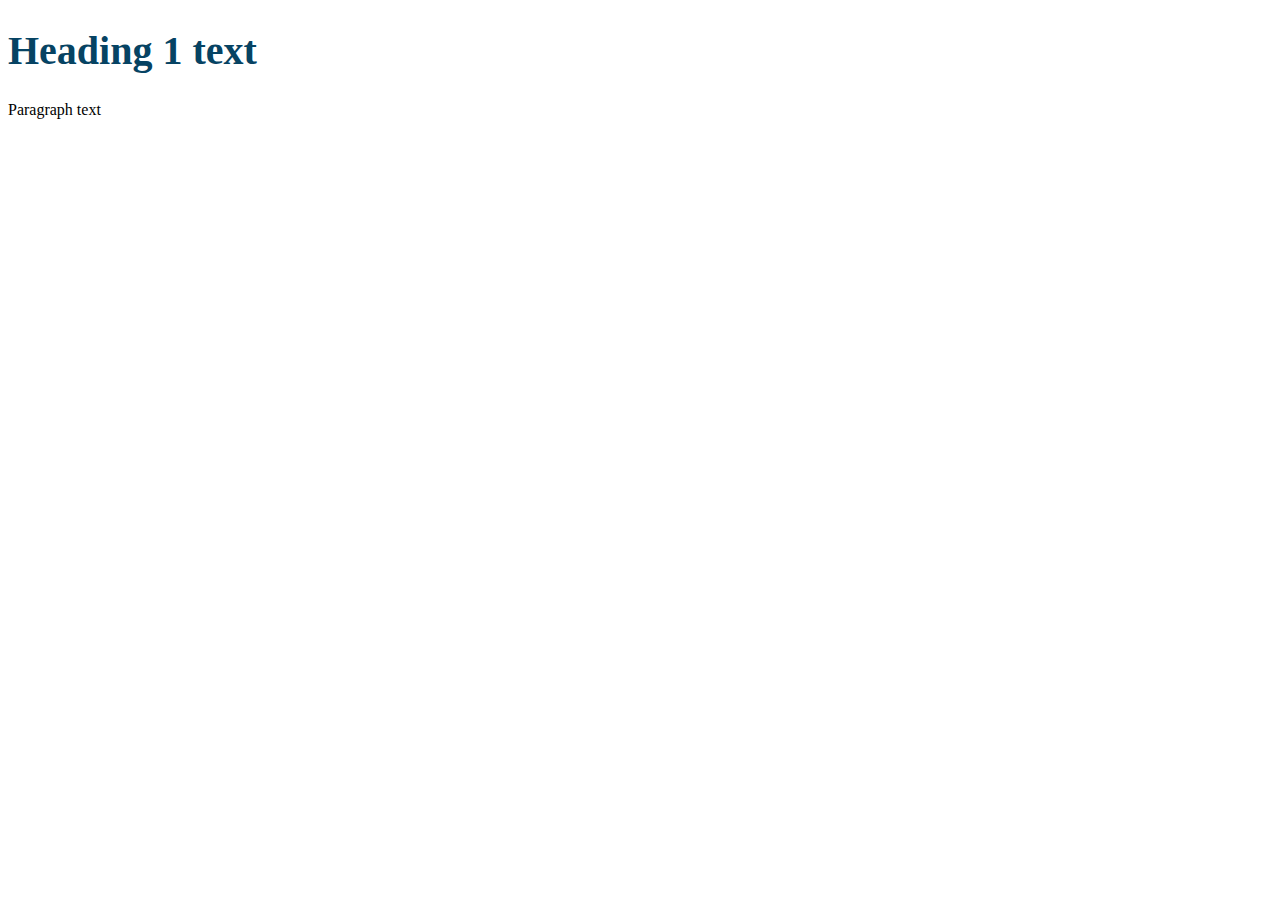
==== first-page/index.html @ 103213a4 "Initial commit" ====
<!doctype html>
<html>
  <head>
    <meta charset="utf-8">
    <title>First Website</title>
    <link rel="stylesheet" href="styles.css">
  </head>
  <body>
    <!--comment example-->
    <h1>Heading 1 text</h1>
    <p>
      Paragraph text
    </p>
  </body>
</html>
---- first-page/styles.css ----
h1 {
    font-size: 40px;
    color: #064363;
  }
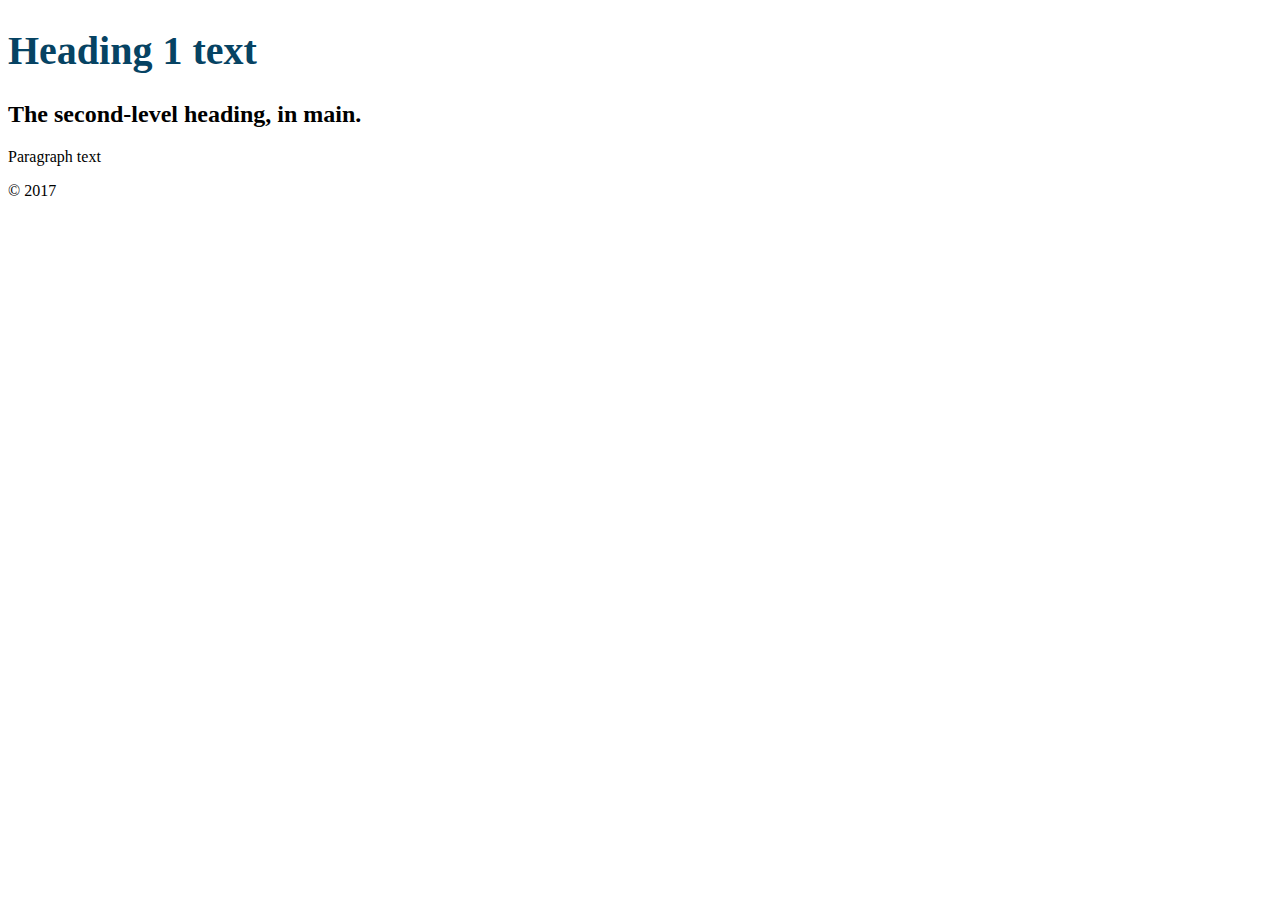
==== commit 0d10c765: "basic structures" ====
--- a/first-page/index.html
+++ b/first-page/index.html
@@ -3,13 +3,23 @@
   <head>
     <meta charset="utf-8">
     <title>First Website</title>
-    <link rel="stylesheet" href="styles.css">
+    <link rel="stylesheet" href="styles/styles.css">
   </head>
   <body>
     <!--comment example-->
-    <h1>Heading 1 text</h1>
-    <p>
-      Paragraph text
-    </p>
+    <header>
+      <h1>Heading 1 text</h1>
+    </header>
+    <main>
+      <h2>The second-level heading, in main.</h2>
+      <p>
+        Paragraph text
+      </p>
+    </main>
+    <footer>
+      <p>
+        &copy; 2017
+      </p>
+    </footer>
   </body>
 </html>
--- a/first-page/styles/styles.css
+++ b/first-page/styles/styles.css
@@ -0,0 +1,4 @@
+h1 {
+  font-size: 40px;
+  color: #064363;
+}
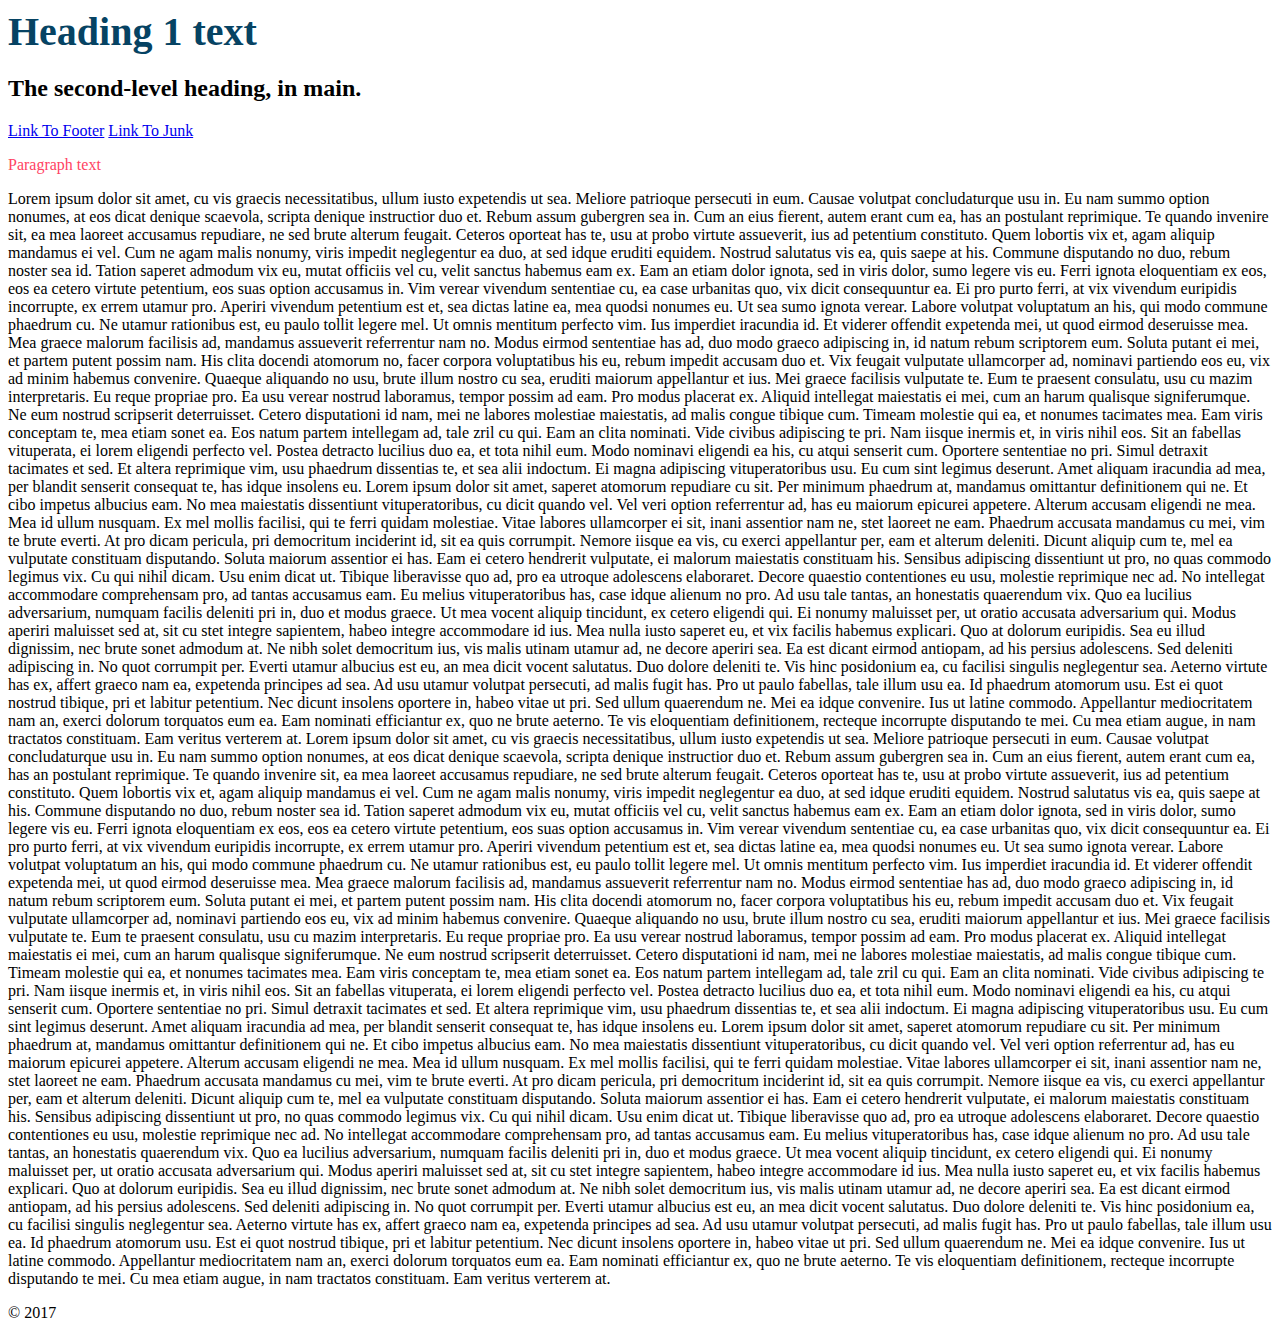
==== commit a63ba565: "IDs and linking" ====
--- a/first-page/index.html
+++ b/first-page/index.html
@@ -12,11 +12,89 @@
     </header>
     <main>
       <h2>The second-level heading, in main.</h2>
-      <p>
+      <a href="#footer">Link To Footer</a>
+      <a href="#long-text">Link To Junk</a>
+      <p id="main-text">
         Paragraph text
       </p>
+      <p id="long-text">
+        Lorem ipsum dolor sit amet, cu vis graecis necessitatibus, ullum iusto expetendis ut sea. Meliore patrioque persecuti in eum. Causae volutpat concludaturque usu in. Eu nam summo option nonumes, at eos dicat denique scaevola, scripta denique instructior duo et. Rebum assum gubergren sea in. Cum an eius fierent, autem erant cum ea, has an postulant reprimique.
+
+Te quando invenire sit, ea mea laoreet accusamus repudiare, ne sed brute alterum feugait. Ceteros oporteat has te, usu at probo virtute assueverit, ius ad petentium constituto. Quem lobortis vix et, agam aliquip mandamus ei vel. Cum ne agam malis nonumy, viris impedit neglegentur ea duo, at sed idque eruditi equidem. Nostrud salutatus vis ea, quis saepe at his. Commune disputando no duo, rebum noster sea id. Tation saperet admodum vix eu, mutat officiis vel cu, velit sanctus habemus eam ex.
+
+Eam an etiam dolor ignota, sed in viris dolor, sumo legere vis eu. Ferri ignota eloquentiam ex eos, eos ea cetero virtute petentium, eos suas option accusamus in. Vim verear vivendum sententiae cu, ea case urbanitas quo, vix dicit consequuntur ea. Ei pro purto ferri, at vix vivendum euripidis incorrupte, ex errem utamur pro. Aperiri vivendum petentium est et, sea dictas latine ea, mea quodsi nonumes eu.
+
+Ut sea sumo ignota verear. Labore volutpat voluptatum an his, qui modo commune phaedrum cu. Ne utamur rationibus est, eu paulo tollit legere mel. Ut omnis mentitum perfecto vim.
+
+Ius imperdiet iracundia id. Et viderer offendit expetenda mei, ut quod eirmod deseruisse mea. Mea graece malorum facilisis ad, mandamus assueverit referrentur nam no. Modus eirmod sententiae has ad, duo modo graeco adipiscing in, id natum rebum scriptorem eum. Soluta putant ei mei, et partem putent possim nam.
+
+His clita docendi atomorum no, facer corpora voluptatibus his eu, rebum impedit accusam duo et. Vix feugait vulputate ullamcorper ad, nominavi partiendo eos eu, vix ad minim habemus convenire. Quaeque aliquando no usu, brute illum nostro cu sea, eruditi maiorum appellantur et ius. Mei graece facilisis vulputate te.
+
+Eum te praesent consulatu, usu cu mazim interpretaris. Eu reque propriae pro. Ea usu verear nostrud laboramus, tempor possim ad eam. Pro modus placerat ex. Aliquid intellegat maiestatis ei mei, cum an harum qualisque signiferumque.
+
+Ne eum nostrud scripserit deterruisset. Cetero disputationi id nam, mei ne labores molestiae maiestatis, ad malis congue tibique cum. Timeam molestie qui ea, et nonumes tacimates mea. Eam viris conceptam te, mea etiam sonet ea. Eos natum partem intellegam ad, tale zril cu qui.
+
+Eam an clita nominati. Vide civibus adipiscing te pri. Nam iisque inermis et, in viris nihil eos. Sit an fabellas vituperata, ei lorem eligendi perfecto vel. Postea detracto lucilius duo ea, et tota nihil eum. Modo nominavi eligendi ea his, cu atqui senserit cum. Oportere sententiae no pri.
+
+Simul detraxit tacimates et sed. Et altera reprimique vim, usu phaedrum dissentias te, et sea alii indoctum. Ei magna adipiscing vituperatoribus usu. Eu cum sint legimus deserunt. Amet aliquam iracundia ad mea, per blandit senserit consequat te, has idque insolens eu. Lorem ipsum dolor sit amet, saperet atomorum repudiare cu sit. Per minimum phaedrum at, mandamus omittantur definitionem qui ne. Et cibo impetus albucius eam. No mea maiestatis dissentiunt vituperatoribus, cu dicit quando vel. Vel veri option referrentur ad, has eu maiorum epicurei appetere. Alterum accusam eligendi ne mea.
+
+Mea id ullum nusquam. Ex mel mollis facilisi, qui te ferri quidam molestiae. Vitae labores ullamcorper ei sit, inani assentior nam ne, stet laoreet ne eam. Phaedrum accusata mandamus cu mei, vim te brute everti. At pro dicam pericula, pri democritum inciderint id, sit ea quis corrumpit.
+
+Nemore iisque ea vis, cu exerci appellantur per, eam et alterum deleniti. Dicunt aliquip cum te, mel ea vulputate constituam disputando. Soluta maiorum assentior ei has. Eam ei cetero hendrerit vulputate, ei malorum maiestatis constituam his. Sensibus adipiscing dissentiunt ut pro, no quas commodo legimus vix.
+
+Cu qui nihil dicam. Usu enim dicat ut. Tibique liberavisse quo ad, pro ea utroque adolescens elaboraret. Decore quaestio contentiones eu usu, molestie reprimique nec ad.
+
+No intellegat accommodare comprehensam pro, ad tantas accusamus eam. Eu melius vituperatoribus has, case idque alienum no pro. Ad usu tale tantas, an honestatis quaerendum vix. Quo ea lucilius adversarium, numquam facilis deleniti pri in, duo et modus graece. Ut mea vocent aliquip tincidunt, ex cetero eligendi qui.
+
+Ei nonumy maluisset per, ut oratio accusata adversarium qui. Modus aperiri maluisset sed at, sit cu stet integre sapientem, habeo integre accommodare id ius. Mea nulla iusto saperet eu, et vix facilis habemus explicari. Quo at dolorum euripidis. Sea eu illud dignissim, nec brute sonet admodum at.
+
+Ne nibh solet democritum ius, vis malis utinam utamur ad, ne decore aperiri sea. Ea est dicant eirmod antiopam, ad his persius adolescens. Sed deleniti adipiscing in. No quot corrumpit per. Everti utamur albucius est eu, an mea dicit vocent salutatus.
+
+Duo dolore deleniti te. Vis hinc posidonium ea, cu facilisi singulis neglegentur sea. Aeterno virtute has ex, affert graeco nam ea, expetenda principes ad sea. Ad usu utamur volutpat persecuti, ad malis fugit has. Pro ut paulo fabellas, tale illum usu ea. Id phaedrum atomorum usu. Est ei quot nostrud tibique, pri et labitur petentium.
+
+Nec dicunt insolens oportere in, habeo vitae ut pri. Sed ullum quaerendum ne. Mei ea idque convenire. Ius ut latine commodo. Appellantur mediocritatem nam an, exerci dolorum torquatos eum ea.
+
+Eam nominati efficiantur ex, quo ne brute aeterno. Te vis eloquentiam definitionem, recteque incorrupte disputando te mei. Cu mea etiam augue, in nam tractatos constituam. Eam veritus verterem at. Lorem ipsum dolor sit amet, cu vis graecis necessitatibus, ullum iusto expetendis ut sea. Meliore patrioque persecuti in eum. Causae volutpat concludaturque usu in. Eu nam summo option nonumes, at eos dicat denique scaevola, scripta denique instructior duo et. Rebum assum gubergren sea in. Cum an eius fierent, autem erant cum ea, has an postulant reprimique.
+
+Te quando invenire sit, ea mea laoreet accusamus repudiare, ne sed brute alterum feugait. Ceteros oporteat has te, usu at probo virtute assueverit, ius ad petentium constituto. Quem lobortis vix et, agam aliquip mandamus ei vel. Cum ne agam malis nonumy, viris impedit neglegentur ea duo, at sed idque eruditi equidem. Nostrud salutatus vis ea, quis saepe at his. Commune disputando no duo, rebum noster sea id. Tation saperet admodum vix eu, mutat officiis vel cu, velit sanctus habemus eam ex.
+
+Eam an etiam dolor ignota, sed in viris dolor, sumo legere vis eu. Ferri ignota eloquentiam ex eos, eos ea cetero virtute petentium, eos suas option accusamus in. Vim verear vivendum sententiae cu, ea case urbanitas quo, vix dicit consequuntur ea. Ei pro purto ferri, at vix vivendum euripidis incorrupte, ex errem utamur pro. Aperiri vivendum petentium est et, sea dictas latine ea, mea quodsi nonumes eu.
+
+Ut sea sumo ignota verear. Labore volutpat voluptatum an his, qui modo commune phaedrum cu. Ne utamur rationibus est, eu paulo tollit legere mel. Ut omnis mentitum perfecto vim.
+
+Ius imperdiet iracundia id. Et viderer offendit expetenda mei, ut quod eirmod deseruisse mea. Mea graece malorum facilisis ad, mandamus assueverit referrentur nam no. Modus eirmod sententiae has ad, duo modo graeco adipiscing in, id natum rebum scriptorem eum. Soluta putant ei mei, et partem putent possim nam.
+
+His clita docendi atomorum no, facer corpora voluptatibus his eu, rebum impedit accusam duo et. Vix feugait vulputate ullamcorper ad, nominavi partiendo eos eu, vix ad minim habemus convenire. Quaeque aliquando no usu, brute illum nostro cu sea, eruditi maiorum appellantur et ius. Mei graece facilisis vulputate te.
+
+Eum te praesent consulatu, usu cu mazim interpretaris. Eu reque propriae pro. Ea usu verear nostrud laboramus, tempor possim ad eam. Pro modus placerat ex. Aliquid intellegat maiestatis ei mei, cum an harum qualisque signiferumque.
+
+Ne eum nostrud scripserit deterruisset. Cetero disputationi id nam, mei ne labores molestiae maiestatis, ad malis congue tibique cum. Timeam molestie qui ea, et nonumes tacimates mea. Eam viris conceptam te, mea etiam sonet ea. Eos natum partem intellegam ad, tale zril cu qui.
+
+Eam an clita nominati. Vide civibus adipiscing te pri. Nam iisque inermis et, in viris nihil eos. Sit an fabellas vituperata, ei lorem eligendi perfecto vel. Postea detracto lucilius duo ea, et tota nihil eum. Modo nominavi eligendi ea his, cu atqui senserit cum. Oportere sententiae no pri.
+
+Simul detraxit tacimates et sed. Et altera reprimique vim, usu phaedrum dissentias te, et sea alii indoctum. Ei magna adipiscing vituperatoribus usu. Eu cum sint legimus deserunt. Amet aliquam iracundia ad mea, per blandit senserit consequat te, has idque insolens eu. Lorem ipsum dolor sit amet, saperet atomorum repudiare cu sit. Per minimum phaedrum at, mandamus omittantur definitionem qui ne. Et cibo impetus albucius eam. No mea maiestatis dissentiunt vituperatoribus, cu dicit quando vel. Vel veri option referrentur ad, has eu maiorum epicurei appetere. Alterum accusam eligendi ne mea.
+
+Mea id ullum nusquam. Ex mel mollis facilisi, qui te ferri quidam molestiae. Vitae labores ullamcorper ei sit, inani assentior nam ne, stet laoreet ne eam. Phaedrum accusata mandamus cu mei, vim te brute everti. At pro dicam pericula, pri democritum inciderint id, sit ea quis corrumpit.
+
+Nemore iisque ea vis, cu exerci appellantur per, eam et alterum deleniti. Dicunt aliquip cum te, mel ea vulputate constituam disputando. Soluta maiorum assentior ei has. Eam ei cetero hendrerit vulputate, ei malorum maiestatis constituam his. Sensibus adipiscing dissentiunt ut pro, no quas commodo legimus vix.
+
+Cu qui nihil dicam. Usu enim dicat ut. Tibique liberavisse quo ad, pro ea utroque adolescens elaboraret. Decore quaestio contentiones eu usu, molestie reprimique nec ad.
+
+No intellegat accommodare comprehensam pro, ad tantas accusamus eam. Eu melius vituperatoribus has, case idque alienum no pro. Ad usu tale tantas, an honestatis quaerendum vix. Quo ea lucilius adversarium, numquam facilis deleniti pri in, duo et modus graece. Ut mea vocent aliquip tincidunt, ex cetero eligendi qui.
+
+Ei nonumy maluisset per, ut oratio accusata adversarium qui. Modus aperiri maluisset sed at, sit cu stet integre sapientem, habeo integre accommodare id ius. Mea nulla iusto saperet eu, et vix facilis habemus explicari. Quo at dolorum euripidis. Sea eu illud dignissim, nec brute sonet admodum at.
+
+Ne nibh solet democritum ius, vis malis utinam utamur ad, ne decore aperiri sea. Ea est dicant eirmod antiopam, ad his persius adolescens. Sed deleniti adipiscing in. No quot corrumpit per. Everti utamur albucius est eu, an mea dicit vocent salutatus.
+
+Duo dolore deleniti te. Vis hinc posidonium ea, cu facilisi singulis neglegentur sea. Aeterno virtute has ex, affert graeco nam ea, expetenda principes ad sea. Ad usu utamur volutpat persecuti, ad malis fugit has. Pro ut paulo fabellas, tale illum usu ea. Id phaedrum atomorum usu. Est ei quot nostrud tibique, pri et labitur petentium.
+
+Nec dicunt insolens oportere in, habeo vitae ut pri. Sed ullum quaerendum ne. Mei ea idque convenire. Ius ut latine commodo. Appellantur mediocritatem nam an, exerci dolorum torquatos eum ea.
+
+Eam nominati efficiantur ex, quo ne brute aeterno. Te vis eloquentiam definitionem, recteque incorrupte disputando te mei. Cu mea etiam augue, in nam tractatos constituam. Eam veritus verterem at.
+      </p>
+
     </main>
-    <footer>
+    <footer id="footer">
       <p>
         &copy; 2017
       </p>
--- a/first-page/styles/styles.css
+++ b/first-page/styles/styles.css
@@ -1,4 +1,9 @@
 h1 {
+  display: inline;
   font-size: 40px;
   color: #064363;
 }
+
+#main-text {
+  color: #FF4363;
+}
